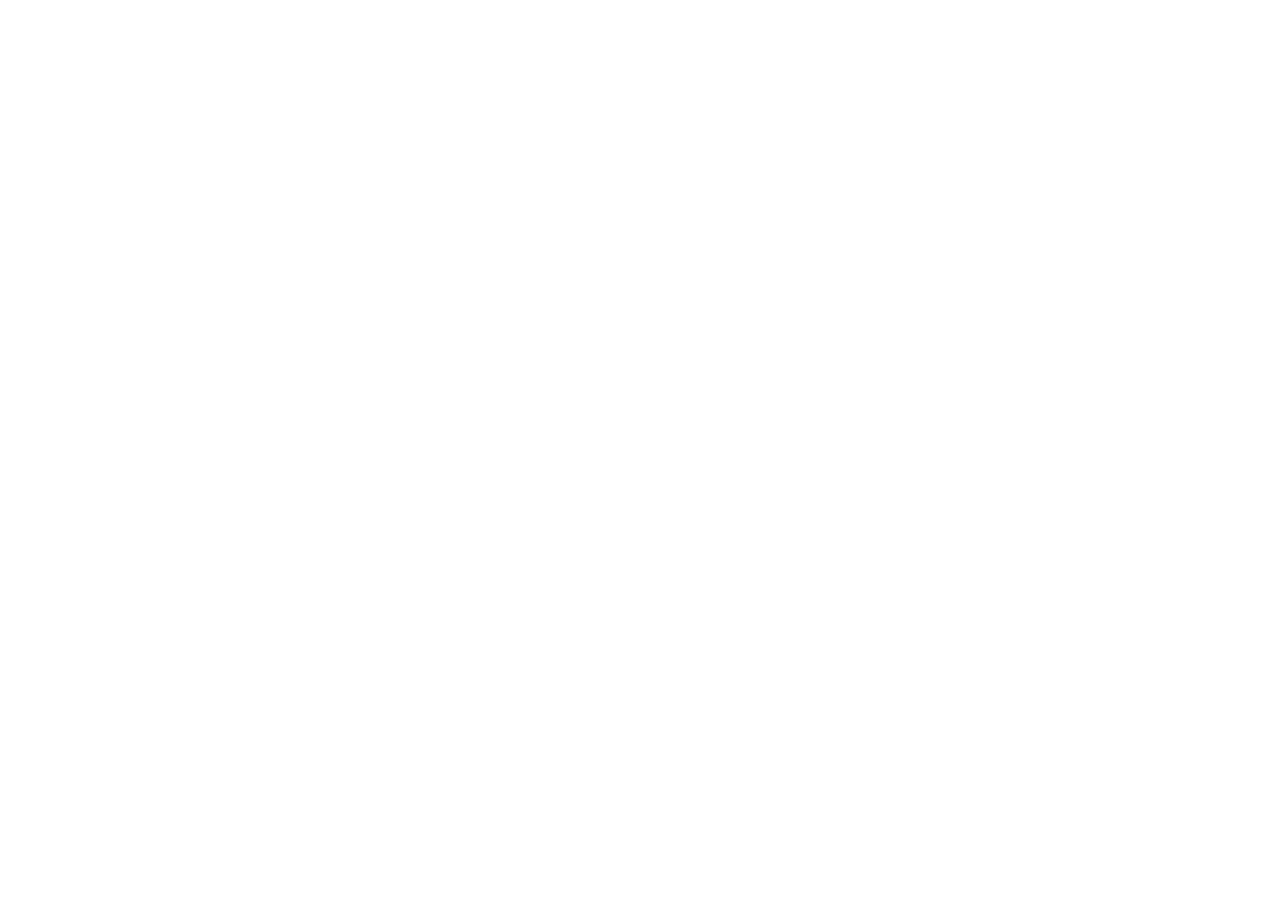
==== Introduction to HTML/Personal Portofolio Project/index.html @ e0dfb657 "Started Personal Portofolio Project in HTML and covered the HTML Boilerplate" ====
<!DOCTYPE html>
<!--[if lt IE 7]>      <html class="no-js lt-ie9 lt-ie8 lt-ie7"> <![endif]-->
<!--[if IE 7]>         <html class="no-js lt-ie9 lt-ie8"> <![endif]-->
<!--[if IE 8]>         <html class="no-js lt-ie9"> <![endif]-->
<!--[if gt IE 8]>      <html class="no-js"> <!--<![endif]-->
<html>
    <head>
        <meta charset="utf-8">
        <meta http-equiv="X-UA-Compatible" content="IE=edge">
        <title>Saad ur Rehman</title>
        <meta author="Saad ur Rehman">
        <meta name="description" content="This is the personal portfolio of Muhammad Saad ur Rehman, a Computer Science student at UET Lahore, Pakistan.">
        <meta name="viewport" content="width=device-width, initial-scale=1">
        <link rel="stylesheet" href="">
    </head>
    <body>
        <!--[if lt IE 7]>
            <p class="browsehappy">You are using an <strong>outdated</strong> browser. Please <a href="#">upgrade your browser</a> to improve your experience.</p>
        <![endif]-->
        
        <script src="" async defer></script>
    </body>
</html>
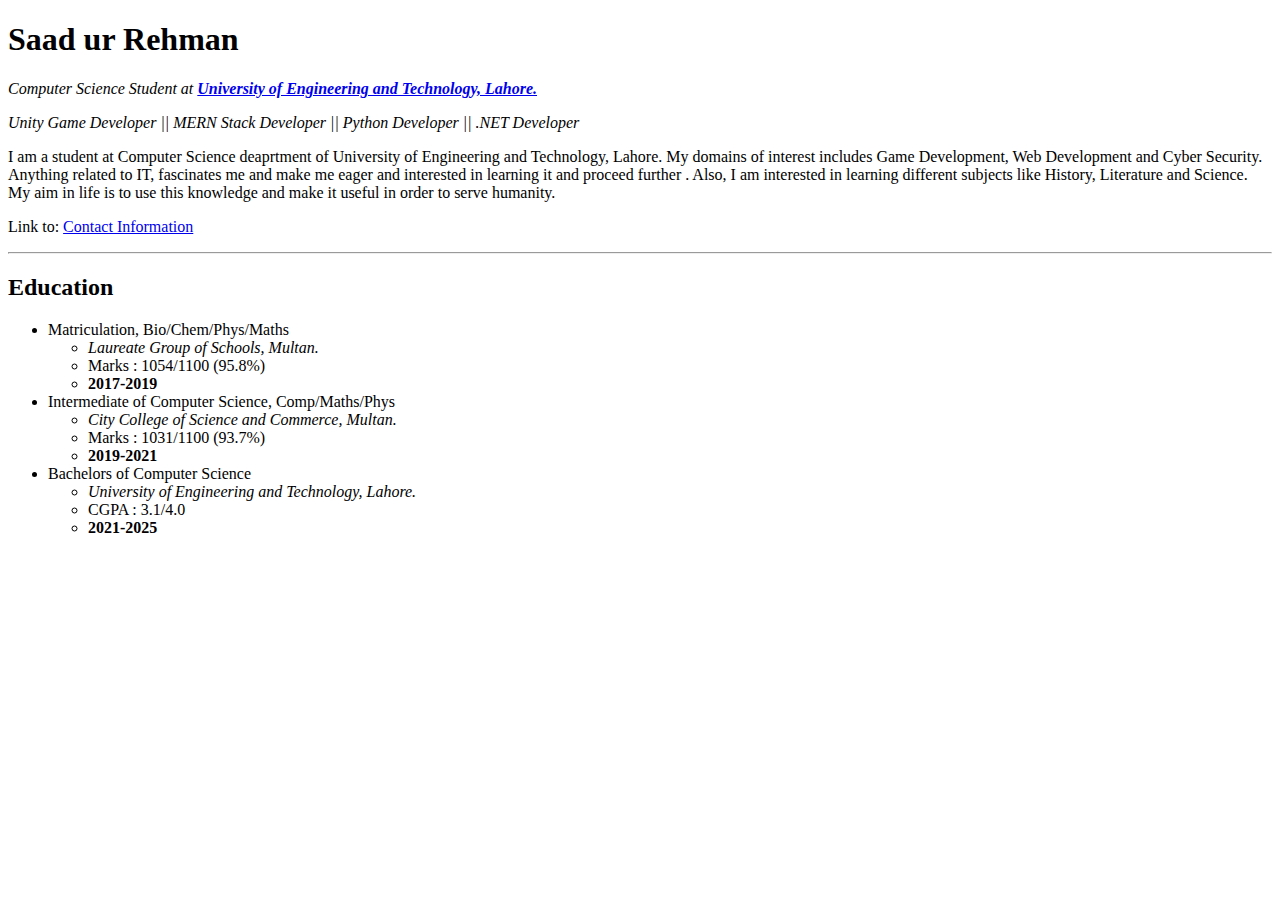
==== commit d6da2c94: "Added Title, Tech Stacks and Education portion in Portofolio Website" ====
--- a/Introduction to HTML/Personal Portofolio Project/index.html
+++ b/Introduction to HTML/Personal Portofolio Project/index.html
@@ -4,20 +4,79 @@
 <!--[if IE 8]>         <html class="no-js lt-ie9"> <![endif]-->
 <!--[if gt IE 8]>      <html class="no-js"> <!--<![endif]-->
 <html>
-    <head>
-        <meta charset="utf-8">
-        <meta http-equiv="X-UA-Compatible" content="IE=edge">
-        <title>Saad ur Rehman</title>
-        <meta author="Saad ur Rehman">
-        <meta name="description" content="This is the personal portfolio of Muhammad Saad ur Rehman, a Computer Science student at UET Lahore, Pakistan.">
-        <meta name="viewport" content="width=device-width, initial-scale=1">
-        <link rel="stylesheet" href="">
-    </head>
-    <body>
-        <!--[if lt IE 7]>
-            <p class="browsehappy">You are using an <strong>outdated</strong> browser. Please <a href="#">upgrade your browser</a> to improve your experience.</p>
-        <![endif]-->
-        
-        <script src="" async defer></script>
-    </body>
-</html>+  <head>
+    <meta charset="utf-8" />
+    <meta http-equiv="X-UA-Compatible" content="IE=edge" />
+    <title>Saad ur Rehman</title>
+    <meta author="Saad ur Rehman" />
+    <meta
+      name="description"
+      content="This is the personal portfolio of Muhammad Saad ur Rehman, a Computer Science student at UET Lahore, Pakistan."
+    />
+    <meta name="viewport" content="width=device-width, initial-scale=1" />
+    <link rel="stylesheet" href="" />
+  </head>
+
+  <body>
+    <h1>Saad ur Rehman</h1>
+    <em>
+      <p>
+        Computer Science Student at
+        <strong
+          ><a href="https://www.uet.edu.pk/home/"
+            >University of Engineering and Technology, Lahore.</a
+          ></strong
+        >
+      </p>
+      <p>
+        Unity Game Developer || MERN Stack Developer || Python Developer || .NET
+        Developer
+      </p>
+    </em>
+
+    <p>
+      I am a student at Computer Science deaprtment of University of Engineering
+      and Technology, Lahore. My domains of interest includes Game Development,
+      Web Development and Cyber Security. Anything related to IT, fascinates me
+      and make me eager and interested in learning it and proceed further .
+      Also, I am interested in learning different subjects like History,
+      Literature and Science. My aim in life is to use this knowledge and make
+      it useful in order to serve humanity.
+    </p>
+
+    <p>Link to: <a href="...">Contact Information</a></p>
+    <hr />
+    <!--Education Section-->
+    <h2>Education</h2>
+    <ul type="disc">
+      <li>
+        Matriculation, Bio/Chem/Phys/Maths
+        <ul type="circle">
+          <li><em>Laureate Group of Schools, Multan.</em></li>
+          <li>Marks : 1054/1100 (95.8%)</li>
+          <li><strong>2017-2019</strong></li>
+        </ul>
+      </li>
+
+      <li>
+        Intermediate of Computer Science, Comp/Maths/Phys
+        <ul type="circle">
+          <li><em>City College of Science and Commerce, Multan.</em></li>
+          <li>Marks : 1031/1100 (93.7%)</li>
+          <li><strong>2019-2021</strong></li>
+        </ul>
+      </li>
+
+      <li>
+        Bachelors of Computer Science
+        <ul type="circle">
+          <li><em>University of Engineering and Technology, Lahore.</em></li>
+          <li>CGPA : 3.1/4.0</li>
+          <li><strong>2021-2025</strong></li>
+        </ul>
+      </li>
+    </ul>
+
+    <script src="" async defer></script>
+  </body>
+</html>
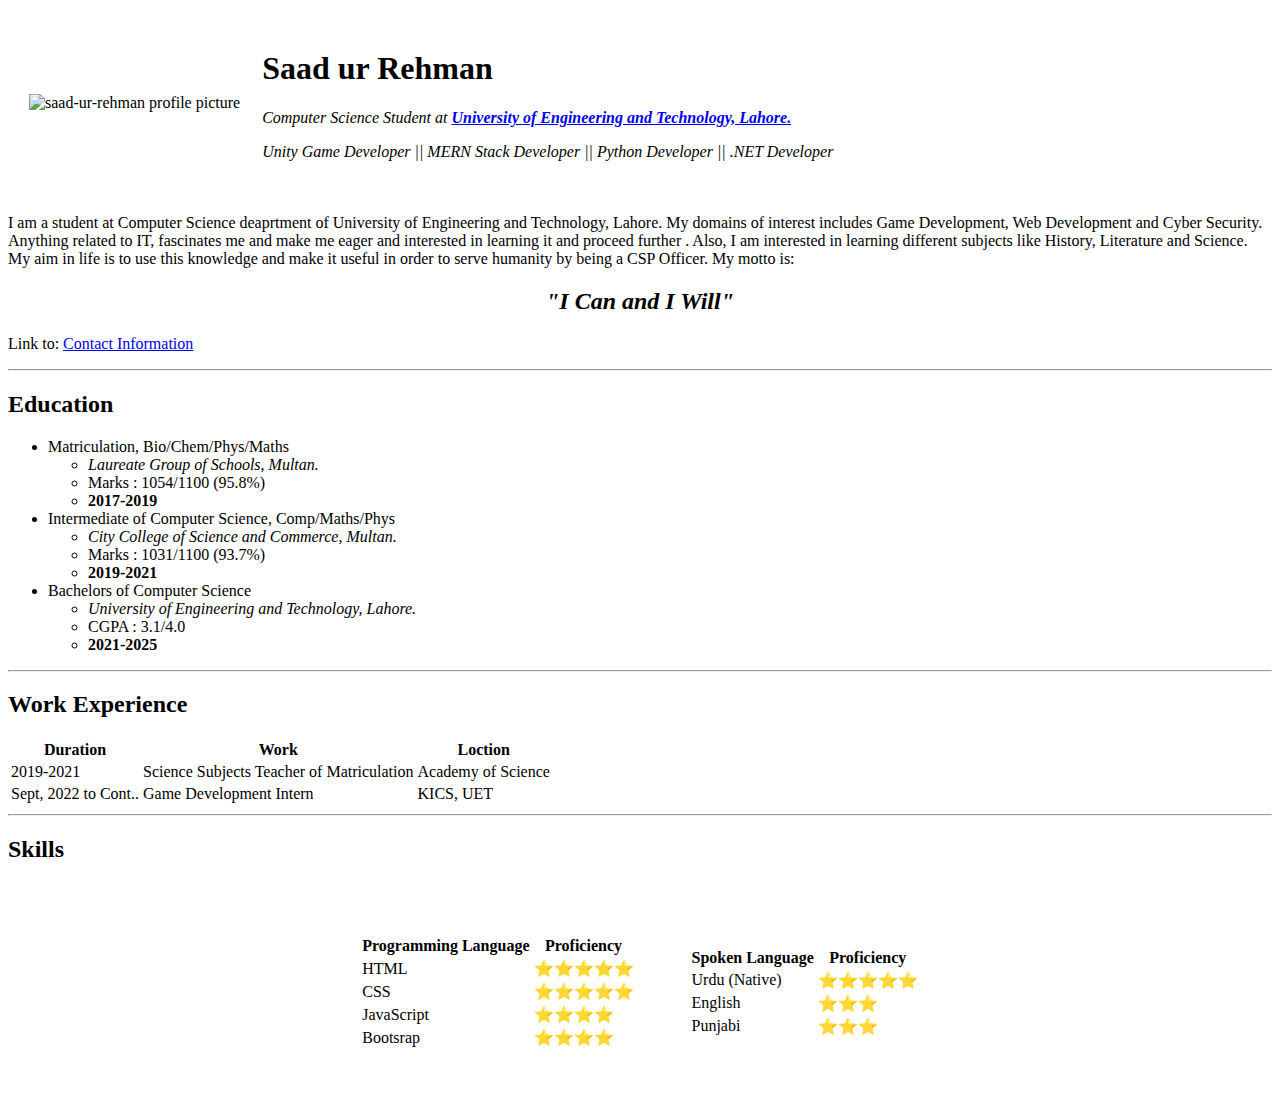
==== commit 7fe94fe6: "Learned Table and Layouts using Tables. Also completed table layout challenge in Skills Section of P" ====
--- a/Introduction to HTML/Personal Portofolio Project/index.html
+++ b/Introduction to HTML/Personal Portofolio Project/index.html
@@ -18,21 +18,35 @@
   </head>
 
   <body>
-    <h1>Saad ur Rehman</h1>
-    <em>
-      <p>
-        Computer Science Student at
-        <strong
-          ><a href="https://www.uet.edu.pk/home/"
-            >University of Engineering and Technology, Lahore.</a
-          ></strong
-        >
-      </p>
-      <p>
-        Unity Game Developer || MERN Stack Developer || Python Developer || .NET
-        Developer
-      </p>
-    </em>
+    <table cellspacing="20">
+      <tr>
+        <td>
+          <img
+            src="images/saad.jpg"
+            alt="saad-ur-rehman profile picture"
+            height="200px"
+            width="200px"
+          />
+        </td>
+        <td>
+          <h1>Saad ur Rehman</h1>
+          <em>
+            <p>
+              Computer Science Student at
+              <strong
+                ><a href="https://www.uet.edu.pk/home/"
+                  >University of Engineering and Technology, Lahore.</a
+                ></strong
+              >
+            </p>
+            <p>
+              Unity Game Developer || MERN Stack Developer || Python Developer
+              || .NET Developer
+            </p>
+          </em>
+        </td>
+      </tr>
+    </table>
 
     <p>
       I am a student at Computer Science deaprtment of University of Engineering
@@ -41,10 +55,14 @@
       and make me eager and interested in learning it and proceed further .
       Also, I am interested in learning different subjects like History,
       Literature and Science. My aim in life is to use this knowledge and make
-      it useful in order to serve humanity.
+      it useful in order to serve humanity by being a CSP Officer. My motto is:
     </p>
 
-    <p>Link to: <a href="...">Contact Information</a></p>
+    <center>
+        <h2><em>"I Can and I Will"</em></h2>
+    </center>
+
+    <p>Link to: <a href="./contact.html">Contact Information</a></p>
     <hr />
     <!--Education Section-->
     <h2>Education</h2>
@@ -77,6 +95,90 @@
       </li>
     </ul>
 
+    <hr />
+    <h2>Work Experience</h2>
+    <table>
+      <thead>
+        <th>Duration</th>
+        <th>Work</th>
+        <th>Loction</th>
+      </thead>
+      <tr>
+        <td>2019-2021</td>
+        <td>Science Subjects Teacher of Matriculation</td>
+        <td>Academy of Science</td>
+      </tr>
+      <tr>
+        <td>Sept, 2022 to Cont..</td>
+        <td>Game Development Intern</td>
+        <td>KICS, UET</td>
+      </tr>
+      <tfoot></tfoot>
+    </table>
+
+    <hr>
+    <h2>Skills</h2>
+
+    <table cellspacing="50" align="center">
+        
+        <tbody>
+            <tr>
+                <td>
+                    <table>
+                        <thead>
+                            <th>Programming Language</th>
+                            <th>Proficiency</th>
+                        </thead>
+                        <tbody>
+                            <tr>
+                                <td>HTML</td>
+                                <td>⭐⭐⭐⭐⭐</td>
+                            </tr>
+                            <tr>
+                                <td>CSS</td>
+                                <td>⭐⭐⭐⭐⭐</td>
+                            </tr>
+                            <tr>
+                                <td>JavaScript</td>
+                                <td>⭐⭐⭐⭐</td>
+                            </tr>
+                            <tr>
+                                <td>Bootsrap</td>
+                                <td>⭐⭐⭐⭐</td>
+                            </tr>
+                        </tbody>
+                    </table>
+                </td>
+                <td>
+                    <table>
+                        <thead>
+                            <th>Spoken Language</th>
+                            <th>Proficiency</th>
+                        </thead>
+                        <tbody>
+                            <tr>
+                                <td>Urdu (Native)</td>
+                                <td>⭐⭐⭐⭐⭐</td>
+                            </tr>
+                            <tr>
+                                <td>English</td>
+                                <td>⭐⭐⭐</td>
+                            </tr>
+                            <tr>
+                                <td>Punjabi</td>
+                                <td>⭐⭐⭐</td>
+                            </tr>
+                        </tbody>
+                    </table>
+                </td>
+            </tr>
+            
+        </tbody>
+    </table>
+    
+
+    
+
     <script src="" async defer></script>
   </body>
 </html>
